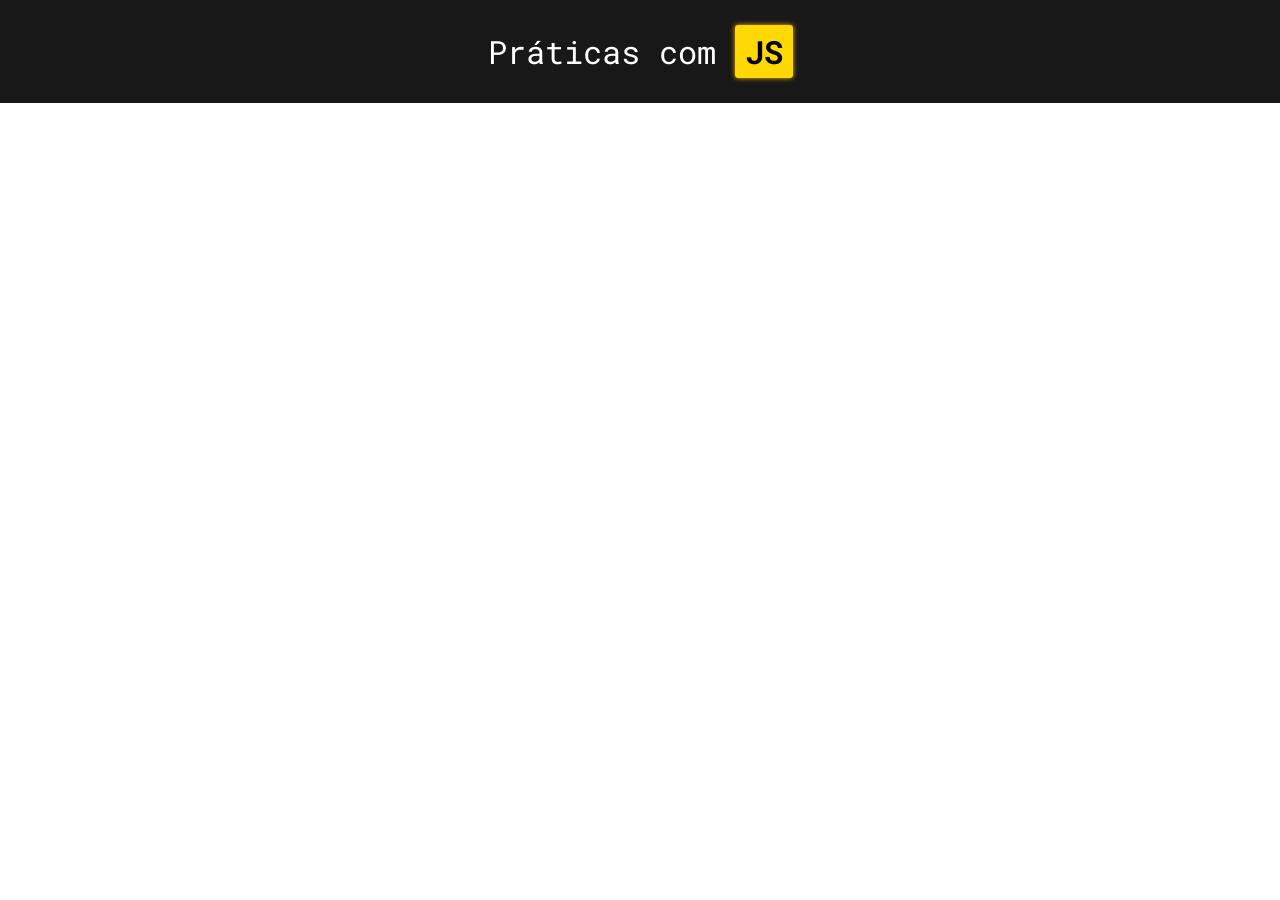
==== index.html @ 9538753a "ajuste index.html" ====
<!DOCTYPE html>
<html lang="en">
  <head>
    <meta charset="UTF-8" />
    <meta name="viewport" content="width=device-width, initial-scale=1.0" />
    <title>Desafios em JavaScript</title>
    <link rel="stylesheet" href="./assets/style/style.css" />
    <script src="pratica01.js" defer></script>
  </head>
  <body>
    <header>
      <div class="cabecalho container">
        <h1>Práticas com <span>JS</span></h1>
      </div>
    </header>
    <main>
      <div class=""></div>
    </main>
  </body>
</html>
---- assets/style/style.css ----
@import url(./global/global.css);
@import url(./global/header.css);
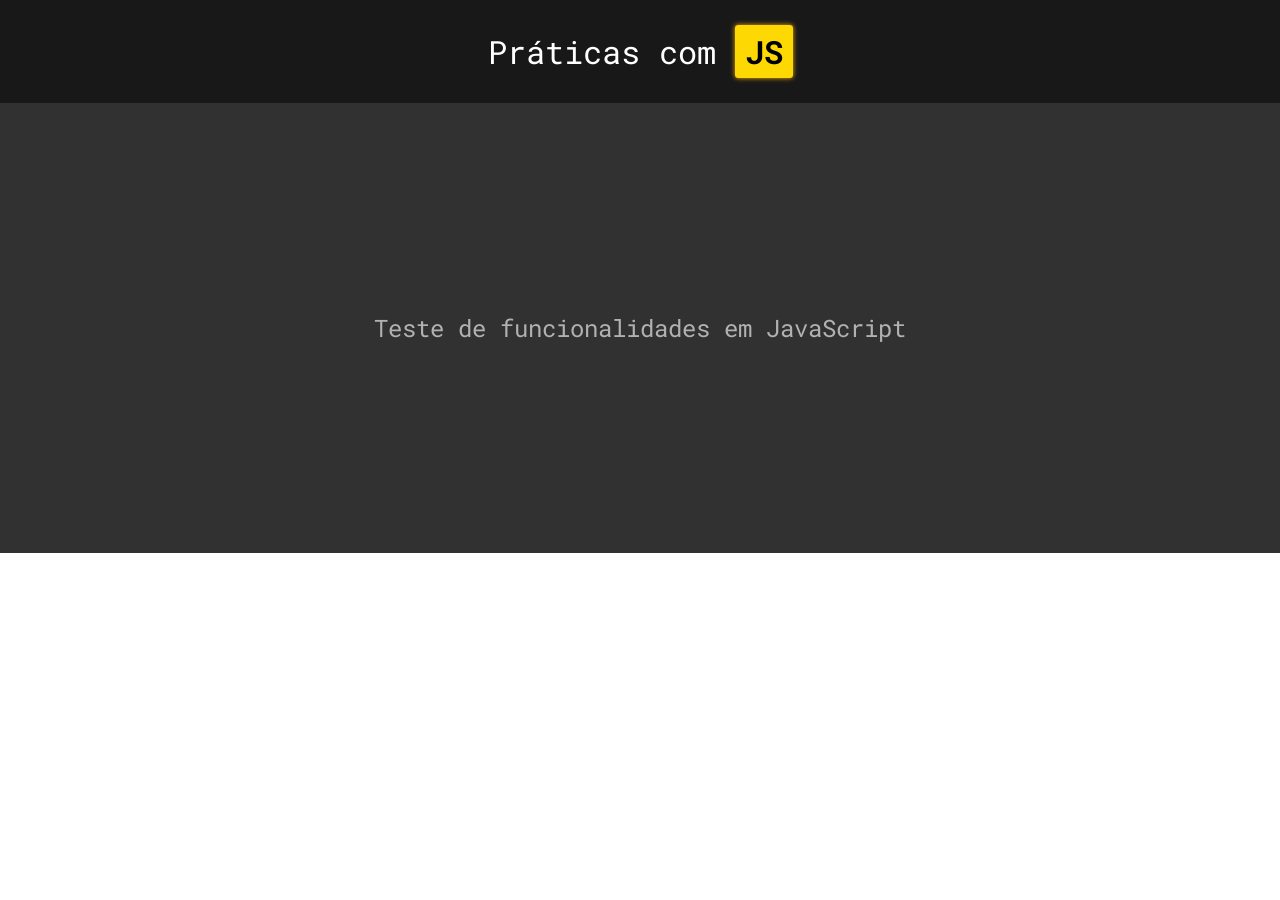
==== commit bfdedf14: "Update index.html" ====
--- a/index.html
+++ b/index.html
@@ -5,7 +5,7 @@
     <meta name="viewport" content="width=device-width, initial-scale=1.0" />
     <title>Desafios em JavaScript</title>
     <link rel="stylesheet" href="./assets/style/style.css" />
-    <script src="pratica01.js" defer></script>
+    <script src="script.js" defer></script>
   </head>
   <body>
     <header>
@@ -13,8 +13,10 @@
         <h1>Práticas com <span>JS</span></h1>
       </div>
     </header>
-    <main>
-      <div class=""></div>
+    <main class="banner__principal">
+      <div class="conteudo__principal">
+        <h2>Teste de funcionalidades em JavaScript</h2>
+      </div>
     </main>
   </body>
 </html>
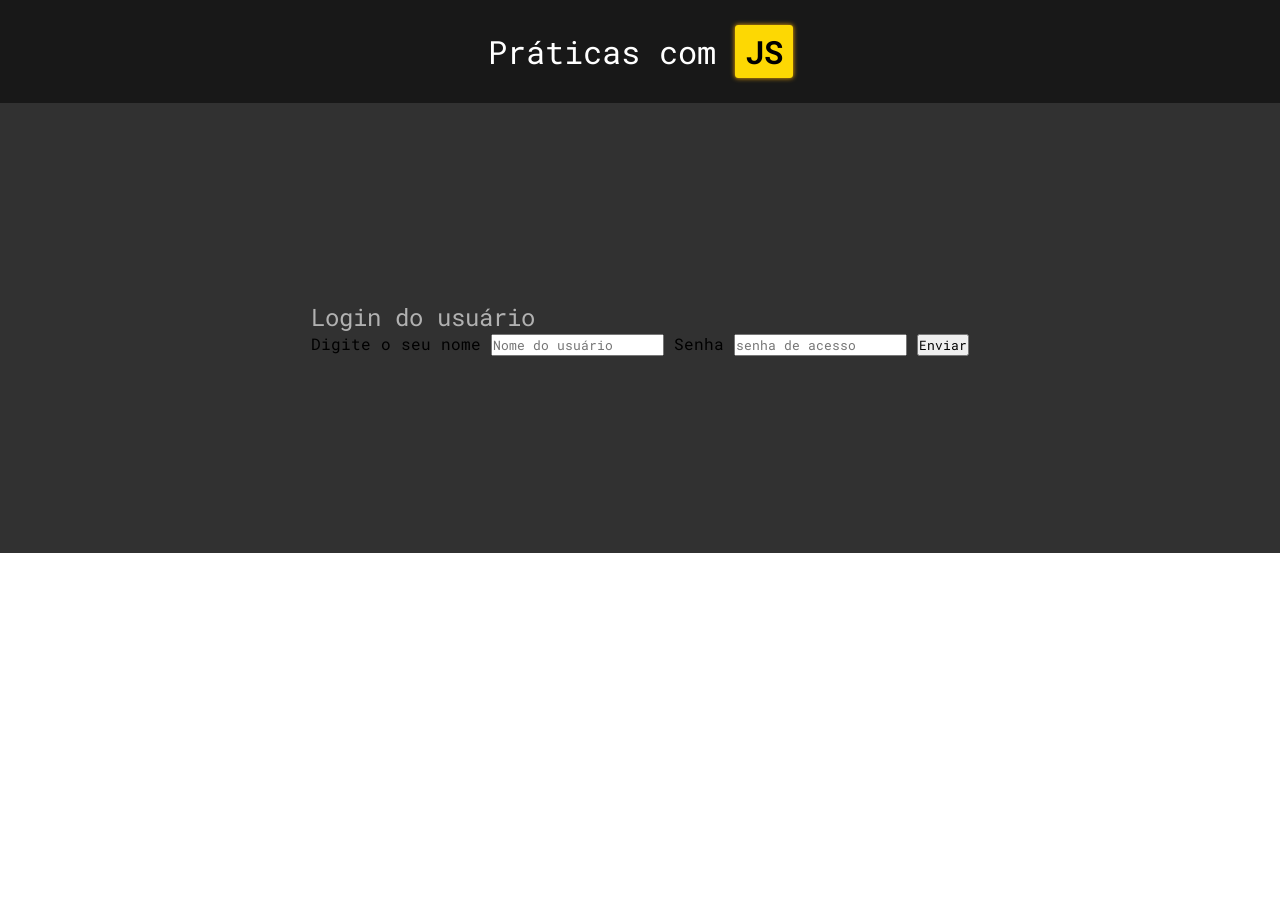
==== commit 8a9b82e8: "Update index.html" ====
--- a/index.html
+++ b/index.html
@@ -5,7 +5,7 @@
     <meta name="viewport" content="width=device-width, initial-scale=1.0" />
     <title>Desafios em JavaScript</title>
     <link rel="stylesheet" href="./assets/style/style.css" />
-    <script src="script.js" defer></script>
+    <!--<script src="script.js" defer></script>-->
   </head>
   <body>
     <header>
@@ -15,8 +15,23 @@
     </header>
     <main class="banner__principal">
       <div class="conteudo__principal">
-        <h2>Teste de funcionalidades em JavaScript</h2>
+        <h2>Login do usuário</h2>
+	<form class="form__teste">
+          <label for="nome">Digite o seu nome</label>
+            <input type="text" name="nome" id="nome" value="" placeholder="Nome do usuário">
+          <label for="senha">Senha</label>  
+            <input type="password" id="senha" placeholder="senha de acesso"
+>
+
+          <button value="submit">Enviar</button>
+    	</form>
       </div>
     </main>
+
+  <section class="">
+   <div class="container__formulario">
+    
+   </div>
+  </section>
   </body>
 </html>
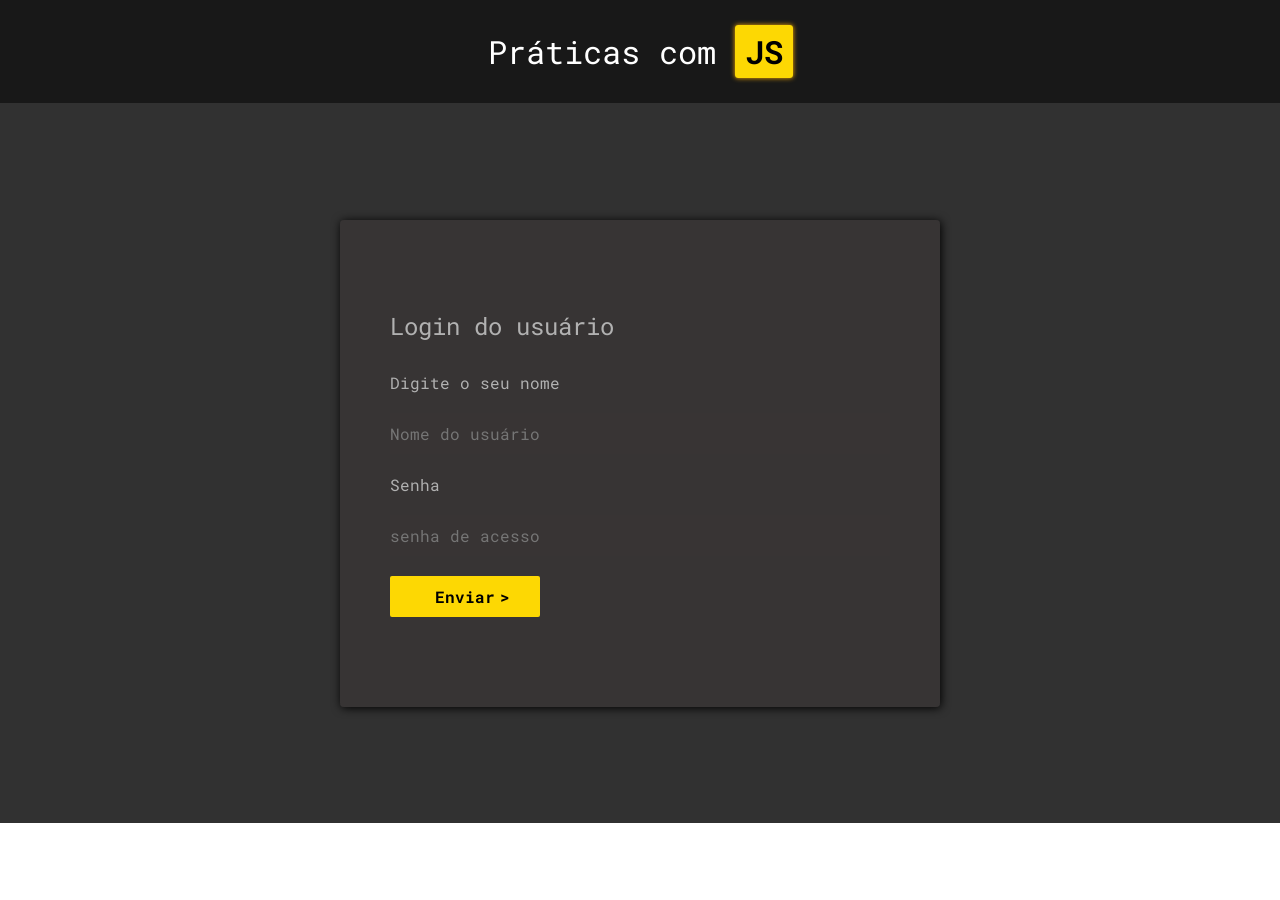
==== commit 41f48a6c: "Ajuste organização de arquivos" ====
--- a/index.html
+++ b/index.html
@@ -5,7 +5,7 @@
     <meta name="viewport" content="width=device-width, initial-scale=1.0" />
     <title>Desafios em JavaScript</title>
     <link rel="stylesheet" href="./assets/style/style.css" />
-    <!--<script src="script.js" defer></script>-->
+    <!--<script src="./assets/JavaScript/script.js" defer></script>-->
   </head>
   <body>
     <header>
@@ -16,22 +16,25 @@
     <main class="banner__principal">
       <div class="conteudo__principal">
         <h2>Login do usuário</h2>
-	<form class="form__teste">
+        <form class="form__teste">
           <label for="nome">Digite o seu nome</label>
-            <input type="text" name="nome" id="nome" value="" placeholder="Nome do usuário">
-          <label for="senha">Senha</label>  
-            <input type="password" id="senha" placeholder="senha de acesso"
->
+          <input
+            type="text"
+            name="nome"
+            id="nome"
+            value=""
+            placeholder="Nome do usuário"
+          />
+          <label for="senha">Senha</label>
+          <input type="password" id="senha" placeholder="senha de acesso" />
 
           <button value="submit">Enviar</button>
-    	</form>
+        </form>
       </div>
     </main>
 
-  <section class="">
-   <div class="container__formulario">
-    
-   </div>
-  </section>
+    <section class="">
+      <div class="container__formulario"></div>
+    </section>
   </body>
 </html>
--- a/assets/style/style.css
+++ b/assets/style/style.css
@@ -1,2 +1,5 @@
 @import url(./global/global.css);
 @import url(./global/header.css);
+
+/*Formulário de validação*/
+@import url(./formularioHome/formulario.css);
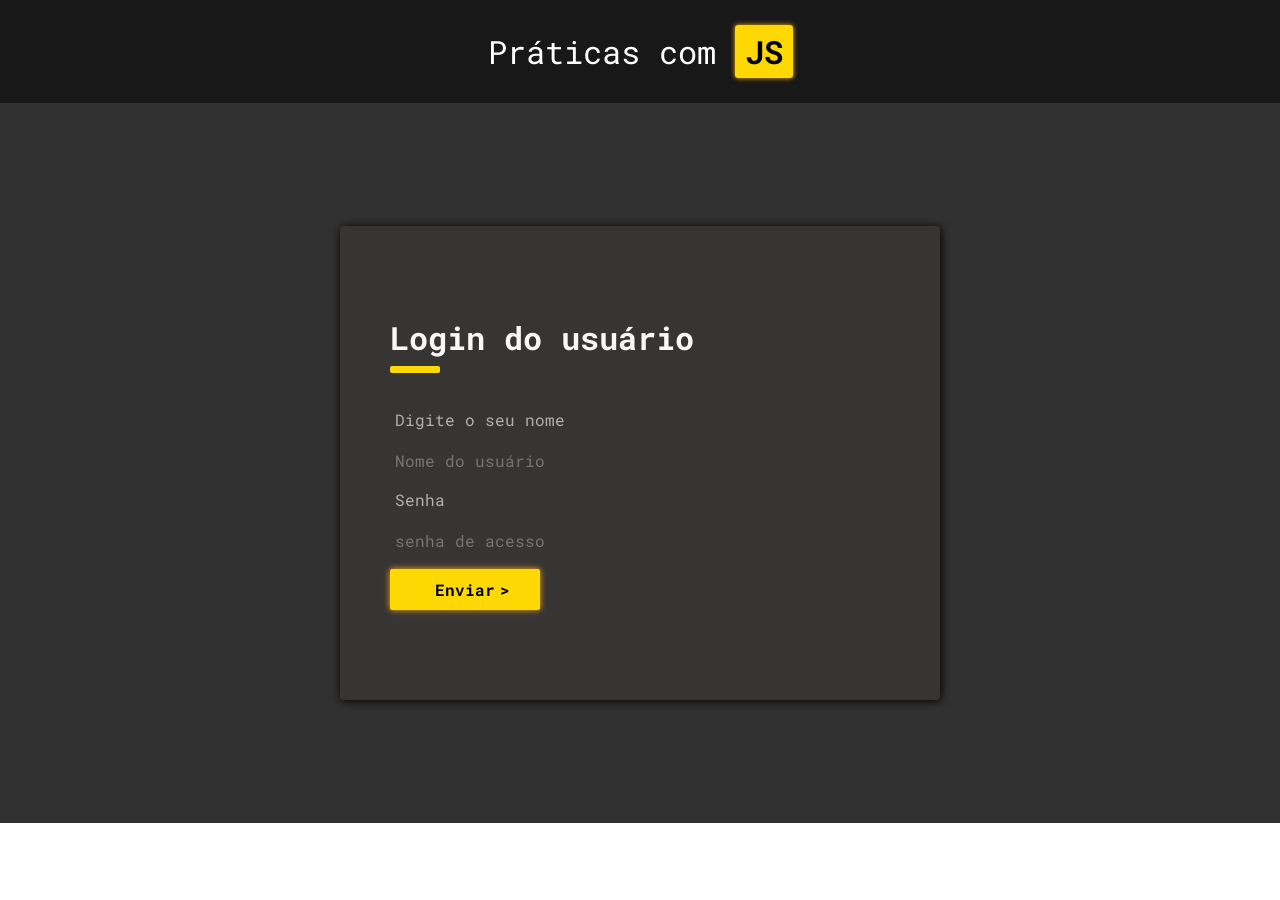
==== commit f951d889: "Update script JavaScript" ====
--- a/index.html
+++ b/index.html
@@ -5,7 +5,7 @@
     <meta name="viewport" content="width=device-width, initial-scale=1.0" />
     <title>Desafios em JavaScript</title>
     <link rel="stylesheet" href="./assets/style/style.css" />
-    <!--<script src="./assets/JavaScript/script.js" defer></script>-->
+    <script src="./assets/JavaScript/script.js" defer></script>
   </head>
   <body>
     <header>
@@ -16,7 +16,7 @@
     <main class="banner__principal">
       <div class="conteudo__principal">
         <h2>Login do usuário</h2>
-        <form class="form__teste">
+        <div class="form__teste">
           <label for="nome">Digite o seu nome</label>
           <input
             type="text"
@@ -28,8 +28,8 @@
           <label for="senha">Senha</label>
           <input type="password" id="senha" placeholder="senha de acesso" />
 
-          <button value="submit">Enviar</button>
-        </form>
+          <button onclick="botaoClicado()">Enviar</button>
+        </div>
       </div>
     </main>
 
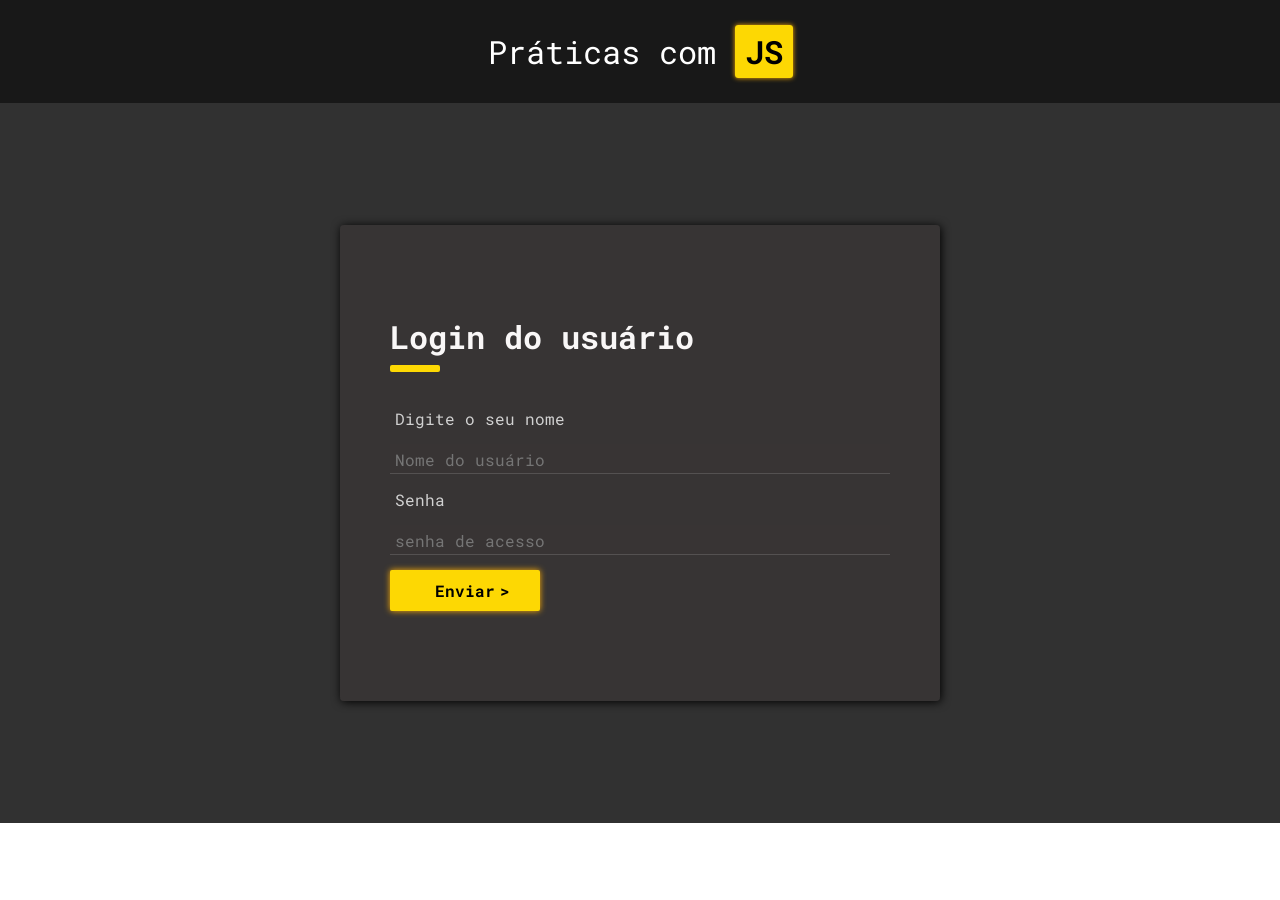
==== commit 1ebbc80f: "otimização de estilo - form" ====
--- a/index.html
+++ b/index.html
@@ -32,9 +32,6 @@
         </div>
       </div>
     </main>
-
-    <section class="">
-      <div class="container__formulario"></div>
-    </section>
+    <footer></footer>
   </body>
 </html>
